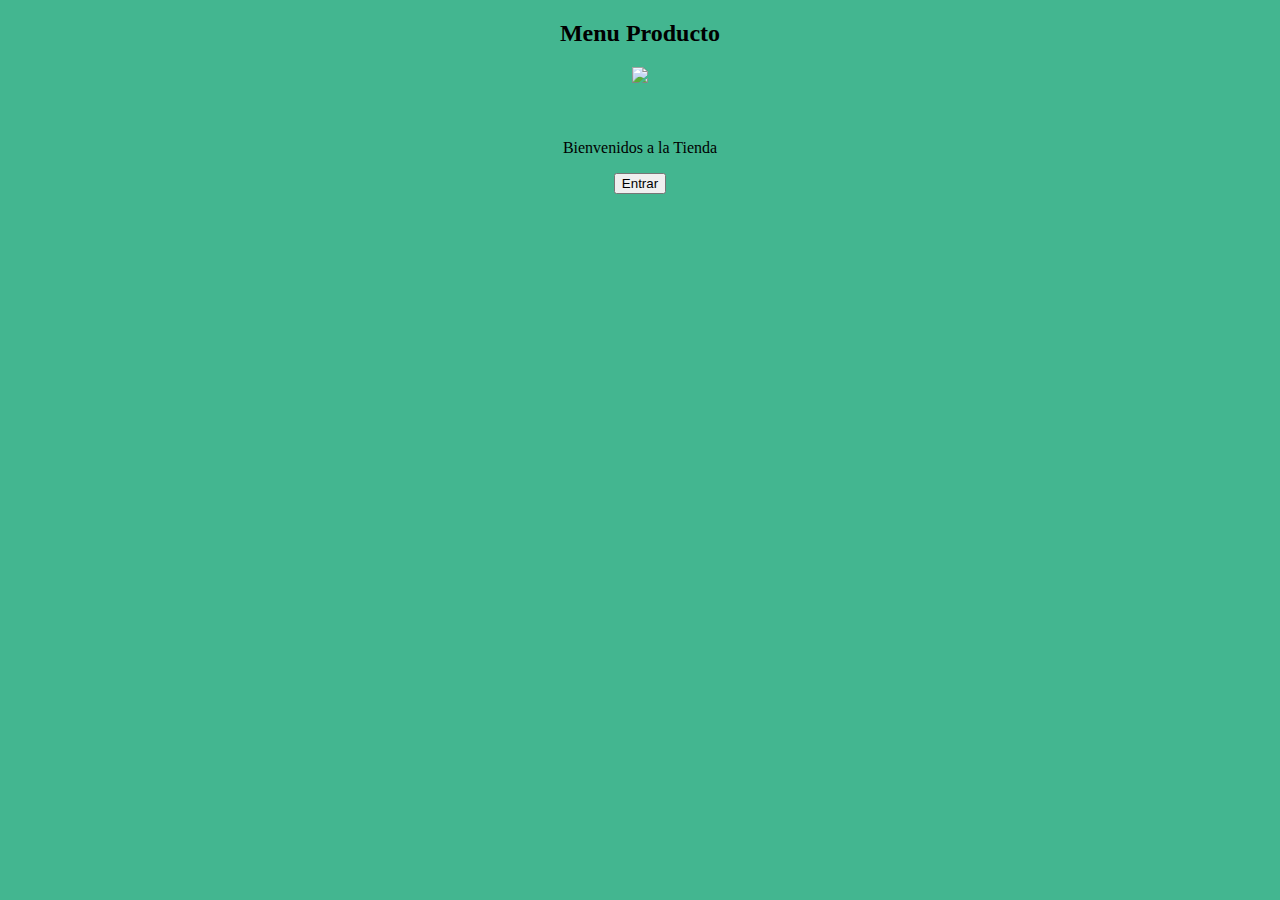
==== index.html @ 744d5795 "primer commit" ====
<!DOCTYPE html>
<html lang="en">
<head>
    <meta charset="UTF-8">
    <meta name="viewport" content="width=device-width, initial-scale=1.0">
    <meta http-equiv="X-UA-Compatible" content="ie=edge">
    <title>Home</title>
    <LINK REL=StyleSheet HREF="estilos.css" TYPE="text/css" MEDIA=screen> 
</head>
<body class="indice">
    <h2><center>Menu Producto</center></h2>
    <center><img src="http://comunidad.iebschool.com/iebs/files/2016/04/crear-una-tienda-online.png", width="100em"></center>
    <br><br>
    <center><p>Bienvenidos a la Tienda</p></center>
    <center><a href="menu.html"><button>Entrar</button><br><br></a></center>
  
    
</body>
</html>
---- estilos.css ----
.menu{
    background-color: rgb(167, 142, 111);
    font-family: 'Segoe UI', Tahoma, Geneva, Verdana, sans-serif;

}
.indice{
    background-color: rgb(67, 182, 144);
}
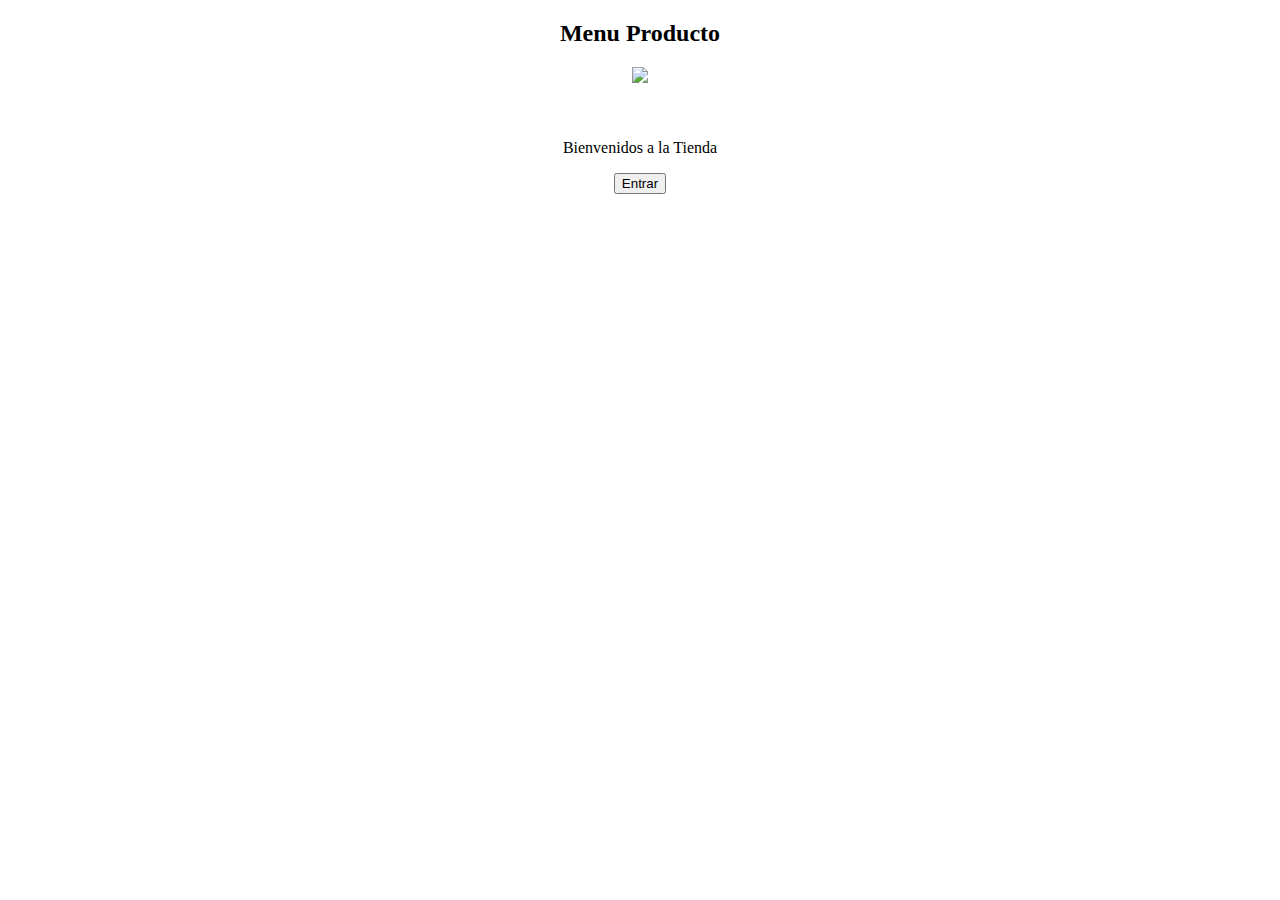
==== commit f2380019: "base" ====
--- a/index.html
+++ b/index.html
@@ -1,19 +1,41 @@
 <!DOCTYPE html>
 <html lang="en">
+
 <head>
     <meta charset="UTF-8">
     <meta name="viewport" content="width=device-width, initial-scale=1.0">
     <meta http-equiv="X-UA-Compatible" content="ie=edge">
     <title>Home</title>
-    <LINK REL=StyleSheet HREF="estilos.css" TYPE="text/css" MEDIA=screen> 
+    <link rel="stylesheet" href="https://stackpath.bootstrapcdn.com/bootstrap/4.1.3/css/bootstrap.min.css" integrity="sha384-MCw98/SFnGE8fJT3GXwEOngsV7Zt27NXFoaoApmYm81iuXoPkFOJwJ8ERdknLPMO"
+        crossorigin="anonymous">
 </head>
+
 <body class="indice">
-    <h2><center>Menu Producto</center></h2>
-    <center><img src="http://comunidad.iebschool.com/iebs/files/2016/04/crear-una-tienda-online.png", width="100em"></center>
-    <br><br>
-    <center><p>Bienvenidos a la Tienda</p></center>
-    <center><a href="menu.html"><button>Entrar</button><br><br></a></center>
-  
-    
+    <h2>
+        <center>Menu Producto</center>
+    </h2>
+    <center>
+        <img src="http://comunidad.iebschool.com/iebs/files/2016/04/crear-una-tienda-online.png" , width="100em">
+    </center>
+    <br>
+    <br>
+    <center>
+        <p>Bienvenidos a la Tienda</p>
+    </center>
+    <center>
+        <a href="menu.html">
+            <button class="btn btn-primary">Entrar</button>
+            <br>
+            <br>
+        </a>
+    </center>
+
+    <script src="https://code.jquery.com/jquery-3.3.1.slim.min.js" integrity="sha384-q8i/X+965DzO0rT7abK41JStQIAqVgRVzpbzo5smXKp4YfRvH+8abtTE1Pi6jizo"
+        crossorigin="anonymous"></script>
+    <script src="https://cdnjs.cloudflare.com/ajax/libs/popper.js/1.14.3/umd/popper.min.js" integrity="sha384-ZMP7rVo3mIykV+2+9J3UJ46jBk0WLaUAdn689aCwoqbBJiSnjAK/l8WvCWPIPm49"
+        crossorigin="anonymous"></script>
+    <script src="https://stackpath.bootstrapcdn.com/bootstrap/4.1.3/js/bootstrap.min.js" integrity="sha384-ChfqqxuZUCnJSK3+MXmPNIyE6ZbWh2IMqE241rYiqJxyMiZ6OW/JmZQ5stwEULTy"
+        crossorigin="anonymous"></script>
 </body>
+
 </html>